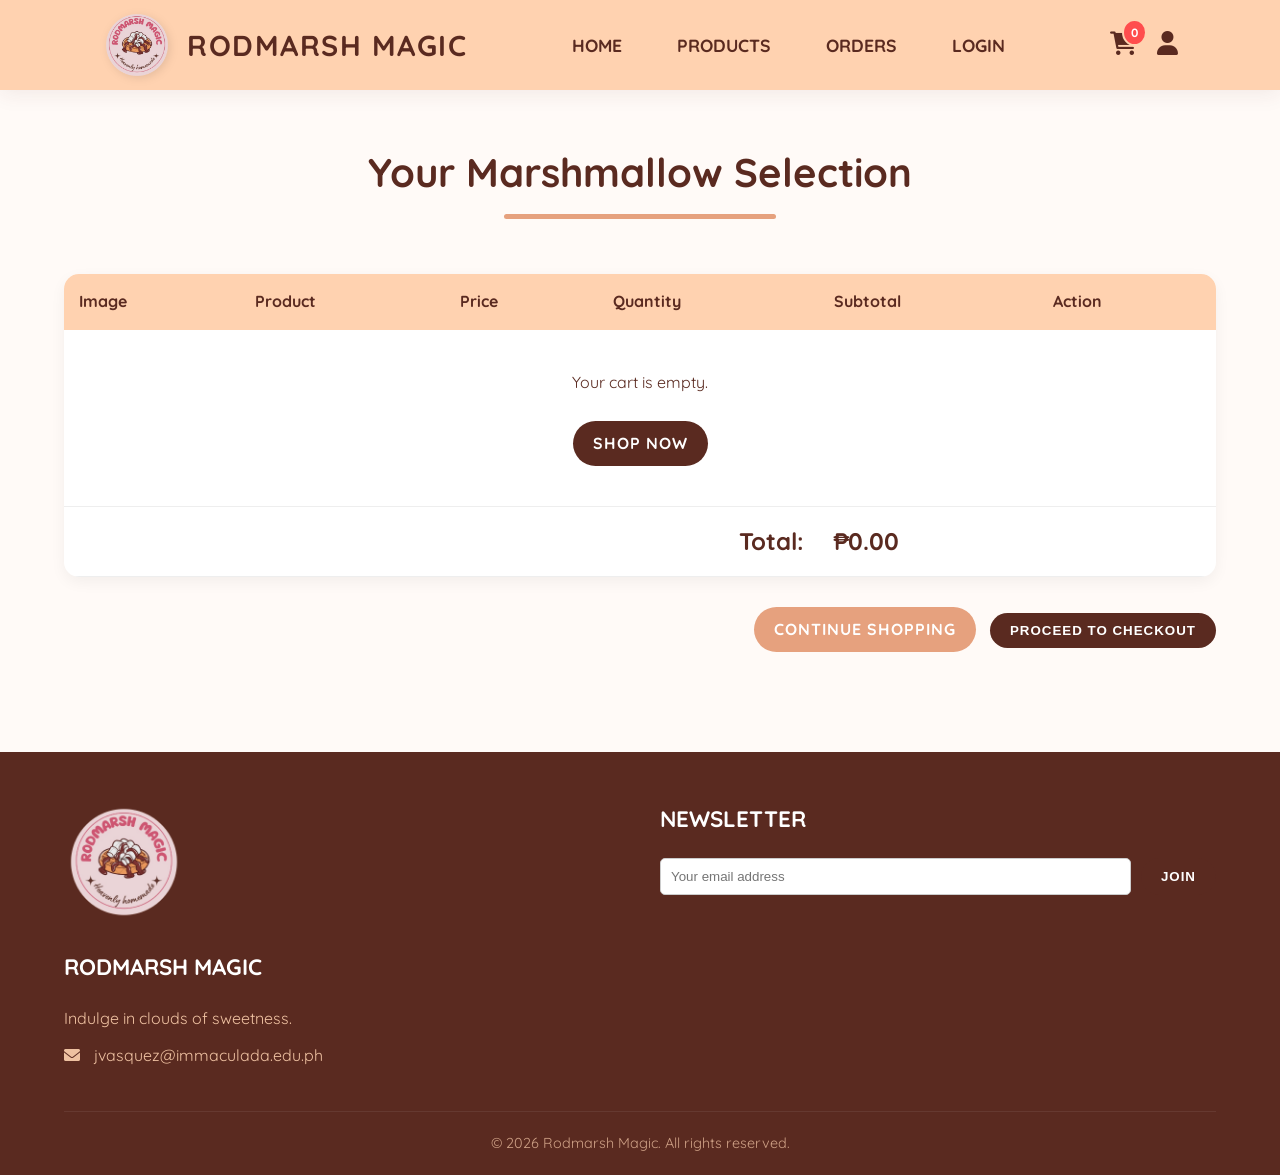
==== cart.html @ eae84d5b "Add files via upload" ====
<!DOCTYPE html>
<html lang="en">
<head>
    <meta charset="UTF-8">
    <meta name="viewport" content="width=device-width, initial-scale=1.0">
    <title>Your Shopping Cart | Rodmarsh Magic</title>
    <link rel="preconnect" href="https://fonts.googleapis.com">
    <link rel="preconnect" href="https://fonts.gstatic.com" crossorigin>
    <link href="https://fonts.googleapis.com/css2?family=Quicksand:wght@400;600;700&display=swap" rel="stylesheet">
    <link rel="stylesheet" href="style.css">
    <link rel="stylesheet" href="https://cdnjs.cloudflare.com/ajax/libs/font-awesome/6.0.0/css/all.min.css">
</head>
<body>
    <header>
        <div class="logo-container" onclick="window.location.href='index.html'">
            <img src="images/rodmarsh magic logo.png" alt="Rodmarsh Magic Logo" onerror="this.src='https://placehold.co/100x100?text=RM+Logo'">
            <div class="business-name">Rodmarsh Magic</div>
        </div>
        <nav>
            <ul>
                <li><a href="index.html">HOME</a></li>
                <li><a href="products.html">PRODUCTS</a></li>
                <li><a href="orders.html">ORDERS</a></li>
                <li><a href="login.html">LOGIN</a></li>
            </ul>
        </nav>
        <div class="header-icons">
            <a href="cart.html" title="Cart"><i class="fas fa-shopping-cart"></i> <span id="cart-count">0</span></a>
            <a href="login.html" title="Member Login"><i class="fas fa-user"></i></a>
        </div>
    </header>

    <main class="products-container" style="min-height: 60vh;">
        <h2 class="section-title">Your Marshmallow Selection</h2>
        
        <table class="cart-table">
            <thead>
                <tr>
                    <th>Image</th>
                    <th>Product</th>
                    <th>Price</th>
                    <th>Quantity</th>
                    <th>Subtotal</th>
                    <th>Action</th>
                </tr>
            </thead>
            <tbody id="cart-items">
                <!-- Cart items will be rendered here by cart.js -->
            </tbody>
            <tfoot>
                <tr>
                    <td colspan="4" style="text-align: right; font-weight: bold; font-size: 1.5rem;">Total:</td>
                    <td id="cart-total" style="font-weight: bold; font-size: 1.5rem;">₱0.00</td>
                    <td></td>
                </tr>
            </tfoot>
        </table>

        <div style="text-align: right; margin-top: 20px;">
            <a href="products.html" class="btn" style="background-color: var(--accent-color); margin-right: 10px;">Continue Shopping</a>
            <button id="checkout-btn" class="btn">Proceed to Checkout</button>
        </div>
    </main>

    <footer>
        <div class="footer-content">
            <div class="footer-section">
                <img src="images/rodmarsh magic logo.png" alt="Rodmarsh Magic Logo" style="height: 120px; width: auto; margin-bottom: 20px;">
                <h4>Rodmarsh Magic</h4>
                <p>Indulge in clouds of sweetness.</p>
                <p><i class="fas fa-envelope"></i> jvasquez@immaculada.edu.ph</p>
            </div>
            <div class="footer-section">
                <h4>Newsletter</h4>
                <div class="form-group" style="display: flex; gap: 10px;">
                    <input type="email" placeholder="Your email address">
                    <button class="btn">Join</button>
                </div>
            </div>
        </div>
        <div class="footer-bottom">
            <p>&copy; 2026 Rodmarsh Magic. All rights reserved.</p>
        </div>
    </footer>

    <script src="cart.js"></script>
</body>
</html>
---- style.css ----
:root {
    --font-color: #5a2a20;
    --main-color: #ffd2b0;
    --white: #ffffff;
    --accent-color: #e6a17e;
    --success-color: #4caf50;
    --header-height: 80px;
    --soft-pink: #fbe4e4;
    --cloud-white: #fefefe;
    --border-radius: 20px;
}

* {
    margin: 0;
    padding: 0;
    box-sizing: border-box;
}

body {
    font-family: 'Quicksand', 'Segoe UI', Tahoma, Geneva, Verdana, sans-serif;
    color: var(--font-color);
    background-color: #fffaf7;
    line-height: 1.6;
    overflow-x: hidden;
}

/* Scrollbar */
::-webkit-scrollbar {
    width: 10px;
}
::-webkit-scrollbar-track {
    background: #fff5ee;
}
::-webkit-scrollbar-thumb {
    background: var(--main-color);
    border-radius: 10px;
}
::-webkit-scrollbar-thumb:hover {
    background: var(--accent-color);
}

/* Header & Navigation */
header {
    background-color: var(--main-color);
    height: auto;
    min-height: var(--header-height);
    padding: 10px 8%;
    display: flex;
    justify-content: space-between;
    align-items: center;
    position: sticky;
    top: 0;
    z-index: 1000;
    box-shadow: 0 4px 20px rgba(90, 42, 32, 0.08);
    backdrop-filter: blur(5px);
}

.logo-container {
    display: flex;
    align-items: center;
    gap: 15px;
    cursor: pointer;
}

.logo-container img {
    height: 70px;
    width: auto;
    filter: drop-shadow(2px 2px 4px rgba(0,0,0,0.1));
    transition: all 0.4s cubic-bezier(0.175, 0.885, 0.32, 1.275);
}

.logo-container:hover img {
    transform: rotate(10deg) scale(1.15);
}

.business-name {
    font-size: 1.8rem;
    font-weight: 800;
    text-transform: uppercase;
    letter-spacing: 1.5px;
    color: var(--font-color);
}

nav ul {
    display: flex;
    list-style: none;
    gap: 25px;
}

nav a {
    text-decoration: none;
    color: var(--font-color);
    font-weight: 700;
    font-size: 1.1rem;
    padding: 8px 15px;
    border-radius: 12px;
    transition: all 0.3s ease;
}

nav a:hover, nav a.active {
    background-color: var(--white);
    color: var(--accent-color);
    box-shadow: 0 4px 10px rgba(0,0,0,0.05);
}

.header-icons {
    display: flex;
    gap: 20px;
    align-items: center;
}

.header-icons a {
    text-decoration: none;
    position: relative;
}

.header-icons i {
    font-size: 1.5rem;
    color: var(--font-color);
    transition: all 0.3s;
}

.header-icons i:hover {
    transform: translateY(-3px) scale(1.1);
    color: var(--accent-color);
}

#cart-count {
    background: #ff4d4d;
    color: var(--white);
    padding: 2px 7px;
    border-radius: 50%;
    font-size: 0.75rem;
    position: absolute;
    top: -12px;
    right: -10px;
    font-weight: bold;
    border: 2px solid var(--main-color);
}

/* Hero Section */
.hero {
    background: linear-gradient(135deg, var(--main-color) 0%, #ffe9d8 100%);
    padding: 120px 8%;
    text-align: center;
    position: relative;
    overflow: hidden;
}

.hero::after {
    content: '';
    position: absolute;
    bottom: -1px;
    left: 0;
    width: 100%;
    height: 100px;
    background: url("data:image/svg+xml,%3Csvg viewBox='0 0 1200 120' preserveAspectRatio='none' xmlns='http://www.w3.org/2000/svg'%3E%3Cpath d='M0 0v46.29c47.79 22.2 103.59 32.17 158 28 70.36-5.37 136.33-33.31 206.8-37.5 73.84-4.36 147.54 16.88 218.2 35.26 69.27 18 138.3 24.88 209.4 13.08 36.15-6 69.85-17.84 104.45-29.34C989.49 25 1113-14.29 1200 52.47V0z' fill='%23fffaf7'/%3E%3C/svg%3E");
    background-size: cover;
    background-repeat: no-repeat;
}

.hero h1 {
    font-size: 4rem;
    margin-bottom: 25px;
    color: var(--font-color);
    text-shadow: 2px 2px 8px rgba(90, 42, 32, 0.1);
    animation: fadeInUp 0.8s ease-out;
}

.tagline {
    font-size: 1.3rem;
    max-width: 850px;
    margin: 0 auto 40px;
    color: var(--font-color);
    font-weight: 500;
    animation: fadeInUp 1s ease-out;
}

@keyframes fadeInUp {
    from { opacity: 0; transform: translateY(30px); }
    to { opacity: 1; transform: translateY(0); }
}

/* Home Page Sections */
.info-section {
    padding: 100px 8%;
    display: flex;
    align-items: center;
    gap: 60px;
    background: var(--white);
}

.info-section.reverse {
    flex-direction: row-reverse;
    background: #fffaf7;
}

.info-content {
    flex: 1;
}

.info-content h2 {
    font-size: 2.8rem;
    margin-bottom: 20px;
    color: var(--font-color);
}

.info-image {
    flex: 1;
    border-radius: var(--border-radius);
    overflow: hidden;
    box-shadow: 0 20px 40px rgba(0,0,0,0.1);
}

.info-image img {
    width: 100%;
    height: 100%;
    object-fit: cover;
    transition: transform 0.5s;
}

.info-image:hover img {
    transform: scale(1.05);
}

/* Features/Why Us */
.features-grid {
    padding: 80px 8%;
    display: grid;
    grid-template-columns: repeat(auto-fit, minmax(280px, 1fr));
    gap: 40px;
    background: var(--soft-pink);
    text-align: center;
}

.feature-card {
    background: var(--white);
    padding: 40px;
    border-radius: var(--border-radius);
    box-shadow: 0 10px 20px rgba(0,0,0,0.05);
    transition: transform 0.3s;
}

.feature-card:hover {
    transform: translateY(-10px);
}

.feature-card i {
    font-size: 3rem;
    color: var(--accent-color);
    margin-bottom: 20px;
}

/* Products Grid */
.products-container {
    padding: 100px 8%;
    background: #fffaf7;
}

.section-title {
    text-align: center;
    margin-bottom: 60px;
    font-size: 3rem;
    position: relative;
    display: inline-block;
    left: 50%;
    transform: translateX(-50%);
}

.section-title::after {
    content: '';
    position: absolute;
    bottom: -15px;
    left: 25%;
    width: 50%;
    height: 5px;
    background: var(--accent-color);
    border-radius: 5px;
}

.product-grid {
    display: grid;
    grid-template-columns: repeat(auto-fill, minmax(280px, 1fr));
    gap: 40px;
}

.product-card {
    background: var(--white);
    border: none;
    border-radius: var(--border-radius);
    padding: 25px;
    text-align: center;
    transition: all 0.4s ease;
    box-shadow: 0 10px 30px rgba(90, 42, 32, 0.05);
    display: flex;
    flex-direction: column;
}

.product-card:hover {
    transform: translateY(-15px);
    box-shadow: 0 20px 40px rgba(90, 42, 32, 0.12);
}

.product-card img {
    width: 100%;
    height: 220px;
    object-fit: cover;
    border-radius: 15px;
    margin-bottom: 20px;
}

.product-card h3 {
    margin-bottom: 12px;
    font-size: 1.4rem;
}

.product-card .price {
    font-weight: 800;
    font-size: 1.4rem;
    margin-bottom: 20px;
    color: var(--accent-color);
}

.btn {
    display: inline-block;
    padding: 14px 28px;
    background-color: var(--font-color);
    color: var(--white);
    text-decoration: none;
    border-radius: 30px;
    font-weight: 700;
    border: none;
    cursor: pointer;
    transition: all 0.3s;
    text-transform: uppercase;
    letter-spacing: 1px;
}

.btn:hover {
    background-color: var(--accent-color);
    transform: scale(1.05);
    box-shadow: 0 5px 15px rgba(230, 161, 126, 0.4);
}

.btn-outline {
    background-color: transparent;
    border: 2px solid var(--font-color);
    color: var(--font-color);
}

.btn-outline:hover {
    background-color: var(--font-color);
    color: var(--white);
}

/* Testimonials */
.testimonials {
    padding: 100px 8%;
    background: var(--white);
    text-align: center;
}

.testimonial-grid {
    display: grid;
    grid-template-columns: repeat(auto-fit, minmax(300px, 1fr));
    gap: 30px;
    margin-top: 50px;
}

.testimonial-card {
    padding: 40px;
    background: #fffaf7;
    border-radius: var(--border-radius);
    font-style: italic;
    position: relative;
}

.testimonial-card::before {
    content: '"';
    font-size: 5rem;
    color: var(--main-color);
    position: absolute;
    top: 10px;
    left: 20px;
    line-height: 1;
}

/* Footer */
footer {
    background-color: var(--font-color);
    color: var(--white);
    padding: 80px 8% 30px;
}

.footer-content {
    display: grid;
    grid-template-columns: repeat(auto-fit, minmax(250px, 1fr));
    gap: 50px;
    margin-bottom: 50px;
}

.footer-section h4 {
    margin-bottom: 25px;
    color: var(--main-color);
    font-size: 1.4rem;
    text-transform: uppercase;
}

.footer-section p {
    margin-bottom: 12px;
    opacity: 0.9;
}

.footer-section i {
    margin-right: 10px;
    color: var(--main-color);
}

.social-links {
    display: flex;
    gap: 15px;
    margin-top: 20px;
}

.social-links a {
    color: var(--white);
    font-size: 1.5rem;
    transition: color 0.3s;
}

.social-links a:hover {
    color: var(--main-color);
}

.footer-bottom {
    text-align: center;
    padding-top: 30px;
    border-top: 1px solid rgba(255,255,255,0.1);
    font-size: 0.9rem;
    opacity: 0.7;
}

/* Responsive adjustments */
@media (max-width: 992px) {
    .info-section, .info-section.reverse {
        flex-direction: column;
        text-align: center;
    }
    
    .hero h1 {
        font-size: 3rem;
    }
}

@media (max-width: 768px) {
    .cart-table thead {
        display: none;
    }
    
    .cart-table tr {
        display: block;
        border: 1px solid var(--main-color);
        margin-bottom: 20px;
        border-radius: 10px;
        padding: 10px;
    }
    
    .cart-table td {
        display: flex;
        justify-content: space-between;
        align-items: center;
        border: none;
        padding: 8px 0;
    }
    
    .cart-table td::before {
        content: attr(data-label);
        font-weight: bold;
        color: var(--main-color);
    }
    
    .cart-table td:first-child {
        justify-content: center;
    }
    
    .cart-table td:first-child::before {
        content: "";
    }

    .cart-table tfoot td {
        display: block;
        text-align: center !important;
    }
    
    .cart-table tfoot td:last-child {
        display: none;
    }

    header {
        flex-direction: column;
        padding: 15px;
    }
    
    nav ul {
        margin: 15px 0;
        gap: 10px;
        flex-wrap: wrap;
        justify-content: center;
    }
    
    nav a {
        font-size: 0.9rem;
        padding: 5px 10px;
    }
    
    .hero h1 {
        font-size: 2.5rem;
    }
    
    .section-title {
        font-size: 2.2rem;
    }
}

.tagline {
    font-size: 1.2rem;
    max-width: 800px;
    margin: 0 auto 30px;
}

/* Products Grid */
.products-container {
    padding: 50px 5%;
}

.section-title {
    text-align: center;
    margin-bottom: 40px;
    font-size: 2.5rem;
}

.product-grid {
    display: grid;
    grid-template-columns: repeat(auto-fill, minmax(250px, 1fr));
    gap: 30px;
}

.product-card {
    background: var(--white);
    border: 2px solid var(--main-color);
    border-radius: 15px;
    padding: 20px;
    text-align: center;
    transition: transform 0.3s, box-shadow 0.3s;
}

.product-card:hover {
    transform: translateY(-10px);
    box-shadow: 0 10px 20px rgba(0,0,0,0.1);
}

.product-card img {
    width: 100%;
    height: 200px;
    object-fit: cover;
    border-radius: 10px;
    margin-bottom: 15px;
}

.product-card h3 {
    margin-bottom: 10px;
}

.product-card .price {
    font-weight: bold;
    font-size: 1.2rem;
    margin-bottom: 15px;
}

.btn {
    display: inline-block;
    padding: 10px 20px;
    background-color: var(--font-color);
    color: var(--white);
    text-decoration: none;
    border-radius: 25px;
    font-weight: bold;
    border: none;
    cursor: pointer;
    transition: background-color 0.3s;
}

.btn:hover {
    background-color: var(--accent-color);
}

/* Footer */
footer {
    background-color: var(--font-color);
    color: var(--main-color);
    padding: 50px 5% 20px;
    margin-top: 50px;
}

.footer-content {
    display: grid;
    grid-template-columns: repeat(auto-fit, minmax(200px, 1fr));
    gap: 40px;
    margin-bottom: 30px;
}

.footer-section h4 {
    margin-bottom: 20px;
    color: var(--white);
}

.footer-bottom {
    text-align: center;
    padding-top: 20px;
    border-top: 1px solid rgba(255,255,255,0.1);
}

/* Forms (Login/Cart) */
.form-container {
    max-width: 400px;
    margin: 100px auto;
    padding: 30px;
    border: 2px solid var(--main-color);
    border-radius: 15px;
}

.form-group {
    margin-bottom: 20px;
}

.form-group label {
    display: block;
    margin-bottom: 5px;
}

.form-group input {
    width: 100%;
    padding: 10px;
    border: 1px solid #ccc;
    border-radius: 5px;
}

/* Cart Table */
.cart-table {
    width: 100%;
    border-collapse: collapse;
    margin: 30px 0;
    background: white;
    border-radius: 15px;
    overflow: hidden;
    box-shadow: 0 5px 15px rgba(0,0,0,0.05);
}

.cart-table th {
    background-color: var(--main-color);
    color: var(--bg-color);
    padding: 15px;
    text-align: left;
}

.cart-table td {
    padding: 15px;
    text-align: left;
    border-bottom: 1px solid #eee;
    vertical-align: middle;
}

.cart-item-image {
    width: 80px;
    height: 80px;
    object-fit: cover;
    border-radius: 10px;
    border: 2px solid var(--main-color);
}

.quantity-controls {
    display: flex;
    align-items: center;
    gap: 12px;
}

.quantity-btn {
    width: 30px;
    height: 30px;
    border: 1px solid var(--main-color);
    background: white;
    color: var(--main-color);
    border-radius: 50%;
    cursor: pointer;
    display: flex;
    align-items: center;
    justify-content: center;
    font-weight: bold;
    transition: all 0.2s;
}

.quantity-btn:hover {
    background: var(--main-color);
    color: white;
}

.quantity-value {
    font-weight: 600;
    min-width: 25px;
    text-align: center;
}

/* Notification Styles */
.notification-container {
    position: fixed;
    top: 20px;
    right: 20px;
    z-index: 1000;
}

.notification {
    background-color: var(--main-color);
    color: var(--bg-color);
    padding: 15px 25px;
    border-radius: 10px;
    box-shadow: 0 5px 15px rgba(0,0,0,0.2);
    margin-bottom: 10px;
    transform: translateX(120%);
    transition: transform 0.3s ease;
    display: flex;
    align-items: center;
    gap: 10px;
    font-weight: 600;
}

.notification.show {
    transform: translateX(0);
}

.notification.success {
    border-left: 5px solid #4CAF50;
}

.notification.error {
    border-left: 5px solid #f44336;
}

.notification.info {
    border-left: 5px solid #2196F3;
}

/* Auth Styles */
.hidden {
    display: none !important;
}

.logout-btn {
    cursor: pointer;
}

/* Responsive adjustments */
@media (max-width: 768px) {
    header {
        flex-direction: column;
        height: auto;
        padding: 20px;
    }
    
    nav ul {
        margin: 20px 0;
        flex-wrap: wrap;
        justify-content: center;
    }
    
    .hero h1 {
        font-size: 2rem;
    }
}
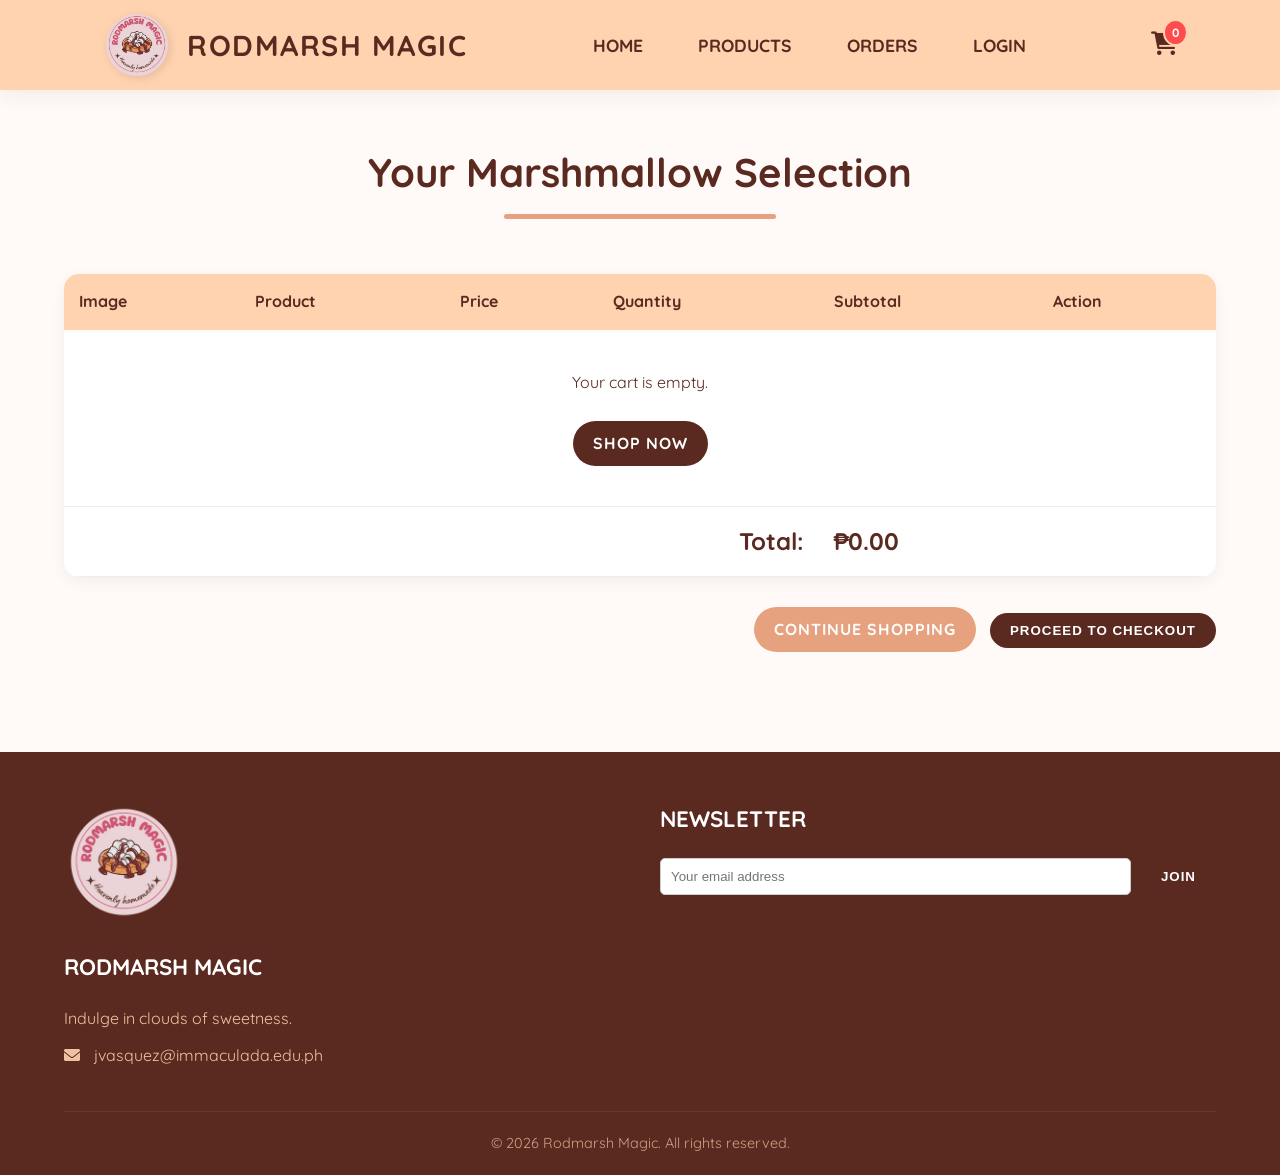
==== commit 345a14f5: "new update" ====
--- a/cart.html
+++ b/cart.html
@@ -16,7 +16,7 @@
             <img src="images/rodmarsh magic logo.png" alt="Rodmarsh Magic Logo" onerror="this.src='https://placehold.co/100x100?text=RM+Logo'">
             <div class="business-name">Rodmarsh Magic</div>
         </div>
-        <nav>
+        <nav id="main-nav">
             <ul>
                 <li><a href="index.html">HOME</a></li>
                 <li><a href="products.html">PRODUCTS</a></li>
@@ -24,9 +24,15 @@
                 <li><a href="login.html">LOGIN</a></li>
             </ul>
         </nav>
-        <div class="header-icons">
-            <a href="cart.html" title="Cart"><i class="fas fa-shopping-cart"></i> <span id="cart-count">0</span></a>
-            <a href="login.html" title="Member Login"><i class="fas fa-user"></i></a>
+        <div class="mobile-header-actions">
+            <button class="burger-toggle" id="burger-toggle" aria-label="Open navigation menu" aria-expanded="false" aria-controls="main-nav">
+                <span></span>
+                <span></span>
+                <span></span>
+            </button>
+            <div class="header-icons">
+                <a href="cart.html" title="Cart"><i class="fas fa-shopping-cart"></i> <span id="cart-count">0</span></a>
+            </div>
         </div>
     </header>
 
@@ -86,3 +92,4 @@
     <script src="cart.js"></script>
 </body>
 </html>
+
--- a/style.css
+++ b/style.css
@@ -123,6 +123,14 @@
 .header-icons i:hover {
     transform: translateY(-3px) scale(1.1);
     color: var(--accent-color);
+}
+
+.header-icons a[href="login.html"] {
+    order: 1;
+}
+
+.header-icons a[href="cart.html"] {
+    order: 2;
 }
 
 #cart-count {
@@ -136,6 +144,33 @@
     right: -10px;
     font-weight: bold;
     border: 2px solid var(--main-color);
+}
+
+.mobile-header-actions {
+    display: flex;
+    align-items: center;
+    gap: 12px;
+}
+
+.burger-toggle {
+    display: none;
+    width: 42px;
+    height: 42px;
+    border: 2px solid var(--font-color);
+    border-radius: 10px;
+    background: var(--white);
+    cursor: pointer;
+    align-items: center;
+    justify-content: center;
+    flex-direction: column;
+    gap: 5px;
+}
+
+.burger-toggle span {
+    display: block;
+    width: 18px;
+    height: 2px;
+    background: var(--font-color);
 }
 
 /* Hero Section */
@@ -453,6 +488,78 @@
 }
 
 @media (max-width: 768px) {
+    header {
+        position: sticky;
+        display: flex;
+        flex-direction: row;
+        align-items: center;
+        justify-content: space-between;
+        gap: 8px;
+        padding: 10px 14px;
+    }
+
+    .logo-container {
+        gap: 8px;
+        flex: 1;
+        min-width: 0;
+    }
+
+    .logo-container img {
+        height: 45px;
+    }
+
+    .business-name {
+        font-size: 1rem;
+        letter-spacing: 0.4px;
+        overflow: hidden;
+        text-overflow: ellipsis;
+        white-space: nowrap;
+    }
+
+    .burger-toggle {
+        display: inline-flex !important;
+        position: relative;
+        z-index: 1100;
+    }
+
+    header nav#main-nav {
+        position: absolute;
+        top: 100%;
+        left: 0;
+        width: 100%;
+        display: none;
+        background: #ffe7d3;
+        border-top: 1px solid rgba(90, 42, 32, 0.2);
+        padding: 10px 12px 14px;
+    }
+
+    header nav#main-nav.mobile-open {
+        display: block;
+    }
+
+    header nav#main-nav ul {
+        display: flex;
+        flex-direction: column;
+        margin: 0;
+        gap: 6px;
+    }
+
+    header nav#main-nav a {
+        display: block;
+        padding: 10px 12px;
+        font-size: 0.95rem;
+    }
+
+    .header-icons {
+        gap: 10px;
+        display: flex;
+        align-items: center;
+    }
+
+    .header-icons i {
+        font-size: 1.2rem;
+    }
+
     .cart-table thead {
         display: none;
     }
@@ -496,23 +603,6 @@
         display: none;
     }
 
-    header {
-        flex-direction: column;
-        padding: 15px;
-    }
-    
-    nav ul {
-        margin: 15px 0;
-        gap: 10px;
-        flex-wrap: wrap;
-        justify-content: center;
-    }
-    
-    nav a {
-        font-size: 0.9rem;
-        padding: 5px 10px;
-    }
-    
     .hero h1 {
         font-size: 2.5rem;
     }
@@ -760,19 +850,193 @@
 
 /* Responsive adjustments */
 @media (max-width: 768px) {
-    header {
-        flex-direction: column;
-        height: auto;
-        padding: 20px;
-    }
-    
-    nav ul {
-        margin: 20px 0;
-        flex-wrap: wrap;
-        justify-content: center;
-    }
-    
     .hero h1 {
         font-size: 2rem;
     }
 }
+
+/* Products page responsive header + preview modal */
+.products-page .mobile-header-actions {
+    display: flex;
+    align-items: center;
+    gap: 12px;
+}
+
+.products-page .burger-toggle {
+    display: none;
+    width: 42px;
+    height: 42px;
+    border: 2px solid var(--font-color);
+    border-radius: 10px;
+    background: var(--white);
+    cursor: pointer;
+    align-items: center;
+    justify-content: center;
+    flex-direction: column;
+    gap: 5px;
+}
+
+.products-page .burger-toggle span {
+    display: block;
+    width: 18px;
+    height: 2px;
+    background: var(--font-color);
+}
+
+.products-page .header-icons a[href="login.html"] {
+    order: 1;
+}
+
+.products-page .header-icons a[href="cart.html"] {
+    order: 2;
+}
+
+.products-page .product-grid {
+    grid-template-columns: repeat(4, minmax(0, 1fr));
+}
+
+.products-page .product-card img {
+    width: 100%;
+    height: 220px;
+    aspect-ratio: 1 / 1;
+    object-fit: cover;
+    cursor: pointer;
+}
+
+.product-preview-modal {
+    position: fixed;
+    inset: 0;
+    display: none;
+    align-items: center;
+    justify-content: center;
+    background: rgba(0, 0, 0, 0.55);
+    z-index: 2000;
+    padding: 16px;
+}
+
+.product-preview-modal.open {
+    display: flex;
+}
+
+.product-preview-content {
+    position: relative;
+    width: min(420px, 100%);
+    background: var(--white);
+    border-radius: 16px;
+    padding: 20px;
+    text-align: center;
+}
+
+.product-preview-content img {
+    width: 100%;
+    max-height: 260px;
+    object-fit: cover;
+    border-radius: 12px;
+    margin-bottom: 12px;
+}
+
+.preview-close {
+    position: absolute;
+    top: 8px;
+    right: 12px;
+    border: none;
+    background: transparent;
+    font-size: 2rem;
+    line-height: 1;
+    color: var(--font-color);
+    cursor: pointer;
+}
+
+.preview-quantity-controls {
+    display: flex;
+    align-items: center;
+    justify-content: center;
+    gap: 12px;
+    margin: 12px 0 18px;
+}
+
+@media (max-width: 1200px) {
+    .products-page .product-grid {
+        grid-template-columns: repeat(3, minmax(0, 1fr));
+    }
+}
+
+@media (max-width: 768px) {
+    .products-page .products-header {
+        position: sticky;
+        display: flex;
+        flex-direction: row;
+        align-items: center;
+        justify-content: space-between;
+        gap: 8px;
+        padding: 10px 14px;
+    }
+
+    .products-page .logo-container {
+        gap: 8px;
+        flex: 1;
+        min-width: 0;
+    }
+
+    .products-page .logo-container img {
+        height: 45px;
+    }
+
+    .products-page .business-name {
+        font-size: 1rem;
+        letter-spacing: 0.4px;
+        overflow: hidden;
+        text-overflow: ellipsis;
+        white-space: nowrap;
+    }
+
+    .products-page .burger-toggle {
+        display: inline-flex !important;
+        position: relative;
+        z-index: 1100;
+    }
+
+    .products-page nav#main-nav {
+        position: absolute;
+        top: 100%;
+        left: 0;
+        width: 100%;
+        display: none;
+        background: #ffe7d3;
+        border-top: 1px solid rgba(90, 42, 32, 0.2);
+        padding: 10px 12px 14px;
+    }
+
+    .products-page nav#main-nav.mobile-open {
+        display: block;
+    }
+
+    .products-page nav#main-nav ul {
+        display: flex;
+        flex-direction: column;
+        margin: 0;
+        gap: 6px;
+    }
+
+    .products-page nav#main-nav a {
+        display: block;
+        padding: 10px 12px;
+        font-size: 0.95rem;
+    }
+
+    .products-page .header-icons {
+        gap: 10px;
+        display: flex;
+        align-items: center;
+    }
+
+    .products-page .header-icons i {
+        font-size: 1.2rem;
+    }
+
+    .products-page .product-grid {
+        grid-template-columns: repeat(2, minmax(0, 1fr));
+        gap: 20px;
+    }
+}
+
